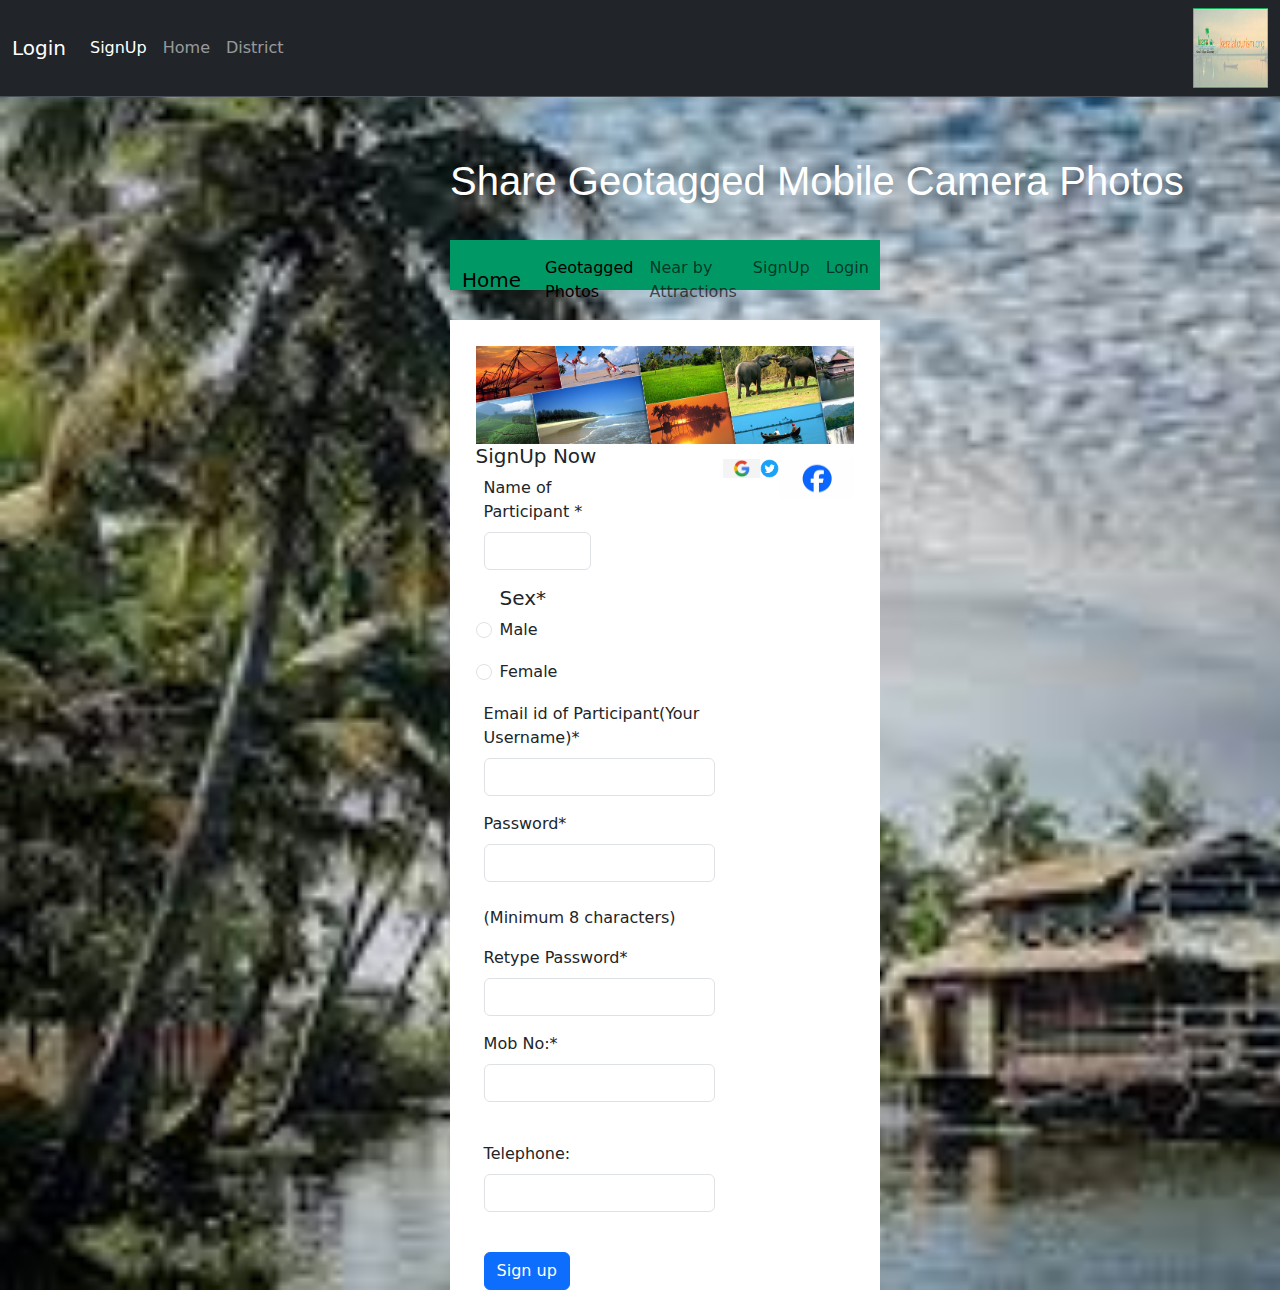
==== signup.html @ c16b904d "firsy commit" ====
<!DOCTYPE html>
<html lang="en">
<head>
    <link rel="stylesheet" href="style.css">
    <meta charset="UTF-8">
    <meta name="viewport" content="width=device-width, initial-scale=1.0">
    <title>SignUp</title>
    <link rel="stylesheet" href="bootstrap.min.css">
    <link  href="https://cdn.jsdelivr.net/npm/bootstrap@5.3.2/dist/css/bootstrap.min.css" rel="stylesheet" integrity="sha384-T3c6CoIi6uLrA9TneNEoa7RxnatzjcDSCmG1MXxSR1GAsXEV/Dwwykc2MPK8M2HN" crossorigin="anonymous">
    <script src="https://cdn.jsdelivr.net/npm/bootstrap@5.3.2/dist/js/bootstrap.bundle.min.js" integrity="sha384-C6RzsynM9kWDrMNeT87bh95OGNyZPhcTNXj1NW7RuBCsyN/o0jlpcV8Qyq46cDfL" crossorigin="anonymous"></script>
</head>
<body>
    <nav class="navbar navbar-expand-lg bg-dark border-bottom border-body" data-bs-theme="dark">
            <div class="container-fluid">
              <button class="navbar-toggler" type="button" data-bs-toggle="collapse" data-bs-target="#navbarTogglerDemo01" aria-controls="navbarTogglerDemo01" aria-expanded="false" aria-label="Toggle navigation">
                <span class="navbar-toggler-icon"></span>
              </button>
              <div class="collapse navbar-collapse" id="navbarTogglerDemo01">
                <a class="navbar-brand" href="index.html">Login</a>
                <ul class="navbar-nav me-auto mb-2 mb-lg-0">
                  <li class="nav-item">
                    <a class="nav-link active"  href="signup.html">SignUp</a>
                  </li>
                  <li class="nav-item">
                    <a class="nav-link" href="home.html">Home</a>
                  </li>
                  <li class="nav-item">
                    <a class="nav-link " aria-disabled="true" href="district.html">District</a>
                  </li>
                </ul>
                <img src="logo.jpeg" alt="logo">
                </form>
              </div>
            </div>
          </nav>
<h1 style="color: white;">Share Geotagged Mobile Camera Photos</h1>
<div class="nav2">
<nav class="navbar navbar-expand-lg bg-background-color: #096;">
  <div class="container-fluid">
    <button class="navbar-toggler" type="button" data-bs-toggle="collapse" data-bs-target="#navbarTogglerDemo01" aria-controls="navbarTogglerDemo01" aria-expanded="false" aria-label="Toggle navigation">
      <span class="navbar-toggler-icon"></span>
    </button>
    <div class="collapse navbar-collapse" id="navbarTogglerDemo01">
      <a class="navbar-brand" href="#">Home</a>
      <ul class="navbar-nav me-auto mb-2 mb-lg-0">
        <li class="nav-item">
          <a class="nav-link active" aria-current="page" href="#">Geotagged Photos</a>
        </li>
        <li class="nav-item">
          <a class="nav-link" href="#">Near by Attractions</a>
        </li>
        <li class="nav-item">
          <a class="nav-link " href="#">SignUp</a>
        </li>
        <li class="nav-item">
          <a class="nav-link " href="#">Login</a>
        </li>
      </ul>
      
    </div>
  </div>
</div>
</nav>
<section class="signup">
  <img class="img1"src="collage.jpeg" alt="collage "  >
  <link href="https://www.keralatourism.org/share-photos/registration/">
  <a href="https://www.facebook.com/">
  <img id="img2" src="fblogo.png" alt="fb">
  </a>
  <a href="https://www.twitter.com/">
  <img id="img3" src="twtlogo.png" alt="twt">
  </a>
  <a href="https://google.com">
  <img id="img4" src="googlogo.png" alt="googlogo">
  </a>
<h5>SignUp Now</h5>
  <form class="row g-3">
    <div class="col-md-6">
      <label for="text" class="form-label">Name of Participant *</label><br>
      <input type="text" class="form-control" id="name">
    </div>
      <div class="form-check">
        <h5>Sex*</h5>
        <input class="form-check-input" type="radio" name="male" id="">
        <label class="form-check-label" for="male">Male</label>
      </div>
      <div class="form-check">
        <input class="form-check-input" type="radio" name="female" id="">
        <label class="form-check-label" for="female">Female</label>
      </div>
    </div>
    <div class="col-12">
      <label for="email" class="form-label">Email id of Participant(Your Username)*</label>
      <input type="email" class="form-control" id="email">
    </div>
    <div class="col-12">
    <label for="password" class="form-label">Password*</label>
      <input type="passw" class="form-control" id="passw"><br>
      <p>(Minimum 8 characters)</p>
        <label for="password" class="form-label">Retype Password*</label>
          <input type="passw" class="form-control" id="passw">
    </div>
    <div class="col-12">
      <label for="mobile no" class="form-label">Mob No:*</label>
        <input type="mobile number" class="form-control" id="mobile number"><br>
        </div>
        <div class="col-12">
          <label for="phone no" class="form-label">Telephone:</label>
            <input type="phone number" class="form-control" id="phone number"><br>
        </div>
    
    <div class="col-12">
      <button type="signup" class="btn btn-primary" id="signbt">Sign up</button>
    </div>
  </form>
</section>
</div>
</body>
</html>
---- style.css ----
*{
    margin: 0;
    padding: 0;
    
}
body{
    background-image: url(bg.jpeg);
    background-size: cover;
    
}
.login{
    color: white;
}
.myMargin{
    margin-top: 50px;
    margin-left: 500px;
}
#log{
    background-color: blue;
}
img{
    width: 75px;
    height:80px;
}
h1{
    padding-top: 60px;
    margin-left: 450px;
    color: white;
    font-family: Arial, Helvetica, sans-serif;
}
.nav2{
    margin-top: 35px;
    margin-right: 400px;           
    margin-left: 450px;
    background-color: #096;
    height: 50px;
}
.signup{
    background-color: white;
    margin-top: 30px;
    margin-right: 400px;           
    margin-left: 450px;
}


.img1{
    width: 100%;
    height: auto ;
    
}
#img2,#img3,#img4{
    float: right;
    padding-top: 15px;
}
#img2{
    height: 60px;
    padding-bottom: 5px;
    
}
#img3{
    width: 5%;
    height: 3%;
}
#img4{
    width: 10%;
    height:6%;
    
}

#signbt:hover{
    background-color: rgb(238, 216, 19);
}
.signup{
    padding-left: 2%;
    padding-right: 2%;
    padding-top: 2%;
}
#head{
    margin-top: 125px;
    margin-right: 125px;
    margin-left: 650px;
    margin-bottom: 125px;
}
#logo1{
    width: 150px;
    height: 100px;
    margin-top: 10px;
    margin-bottom: 10px;
    margin-left: 50px;
}
.nav3 a{
    float: right;
}
.d-block{
    width: 80%;
    height: 80%;
    
}
.tvm{
    width: 200px;
    height: 90px;
    margin-left: 20px;
    margin-top: 15px;
}
.klm{
    width: 200px;
    height: 90px;
    margin-top: 15px;
    margin-left: 20px;
}
.ptnmta{
    width: 200px;
    height: 90px;
    margin-top: 15px;
    margin-left: 20px;
}
.kottayam{
    width: 200px;
    height: 90px;
    margin-top: 15px;
    margin-left: 20px;
}
.idk{
    width: 200px;
    height: 90px;
    margin-top: 15px;
    margin-left: 20px;
}
.eklm{
    width: 200px;
    height: 90px;
    margin-top:  15px;
    margin-left: 20px;
}
.plkd{
    width: 200px;
    height: 90px;
    margin-top: 15px;
    margin-left: 25px;
}
.alpy{
    width: 200px;
    height: 90px;
    margin-top: 15px;
    margin-left: 25px;
}
.trs{
    width: 200px;
    height: 90px;
    margin-top: 15px;
    margin-left: 25px;

}
.mlprm{
    width: 200px;
    height: 90px;
    margin-top: 15px;
    margin-left: 25px;

}
.clt{
    width: 200px;
    height: 90px;
    margin-top: 15px;
    margin-left: 25px;

}
.wynd{
    width: 200px;
    height: 90px;
    margin-top: 15px;
    margin-left: 25px;

}   
.knr{
    width: 200px;
    height: 90px;
    margin-top: 15px;
    margin-left: 25px;

}
.ksrgd{
    width: 200px;
    height: 90px;
    margin-top: 15px;
    margin-left: 25px;

}
#temp{
    width: 300px;
    height: 300px;
    margin-left: 25px;
}
#cap{
    width: 300px;
    height: 300px;
    margin-left: 25px;
}
#citytvm{
    width: 300px;
    height: 300px;
    margin-left: 25px;
}   
#varkala{
    width: 300px;
    height: 300px;
    margin-left: 25px;

}
#jatayu{
    width: 300px;
    height: 300px;
    margin-left: 25px;

}
#tempklm{
    width: 300px;
    height: 300px;
    margin-left: 25px;

}
#klmcity{
    width: 300px;
    height: 300px;
    margin-left: 25px;
}
#thangasseri{
    width: 300px;
    height: 300px;
    margin-left: 25px;
}
#mavarapara{
    width: 300px;
    height: 300px;
    margin-left: 25px;
}
#ptnmtacity{
    width: 300px;
    height: 300px;
    margin-left: 25px;
}
#konni{
    width: 300px;
    height: 300px;
    margin-left: 25px;
}
#adavi{
    width: 300px;
    height: 300px;
    margin-left: 25px;
}
.anchor{
    text-decoration: none;
}
#kallu{
    width: 300px;
    height: 300px;
    margin-left: 25px;
}
#waterlilly{
    width: 300px;
    height: 300px;
    margin-left: 25px;
}
#lake{
    width: 300px;
    height: 300px;
    margin-left: 25px;
}
#kottayamtown{
    width: 300px;
    height: 300px;
    margin-left: 25px;
}
#dam{
    width: 300px;
    height: 300px;
    margin-left: 25px;
}
#vagamon{
    width: 300px;
    height: 300px;
    margin-left: 25px;
}
#wildlife{
    width: 300px;
    height: 300px;
    margin-left: 25px;
}
#church{
    width: 300px;
    height: 300px;
    margin-left: 25px;
}
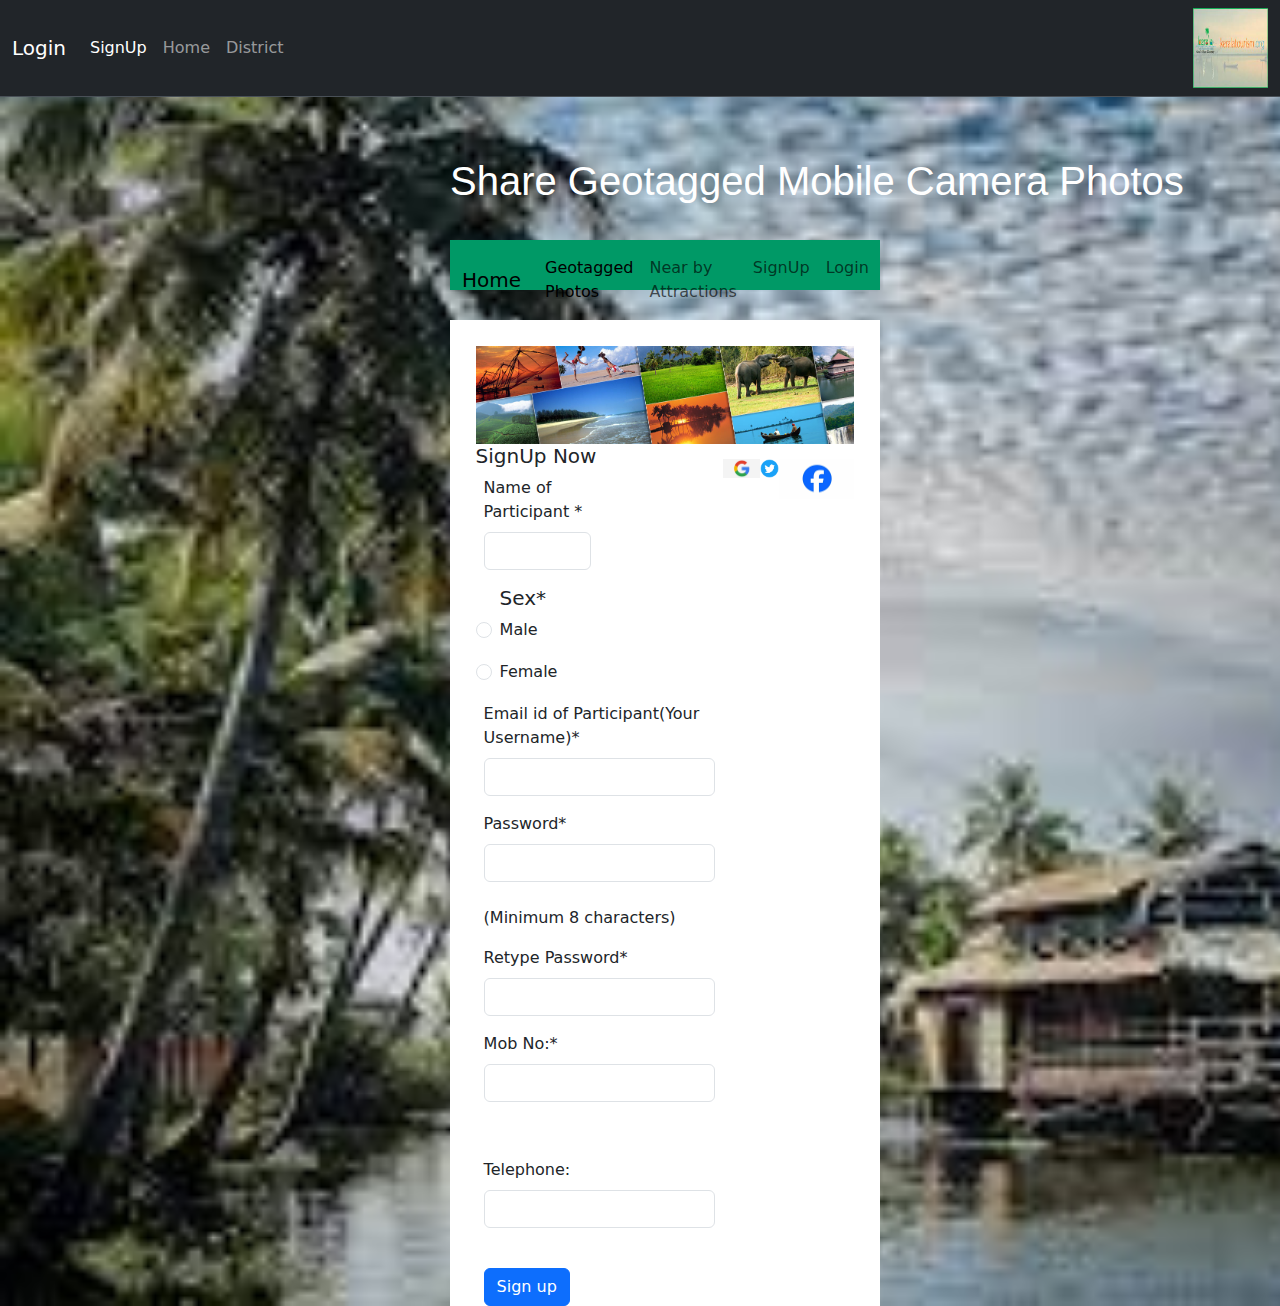
==== commit d663d527: "first commit" ====
--- a/signup.html
+++ b/signup.html
@@ -74,7 +74,7 @@
   <img id="img4" src="googlogo.png" alt="googlogo">
   </a>
 <h5>SignUp Now</h5>
-  <form class="row g-3">
+  <form onsubmit="return validate()" action="home.html" class="row g-3">
     <div class="col-md-6">
       <label for="text" class="form-label">Name of Participant *</label><br>
       <input type="text" class="form-control" id="name">
@@ -91,22 +91,27 @@
     </div>
     <div class="col-12">
       <label for="email" class="form-label">Email id of Participant(Your Username)*</label>
-      <input type="email" class="form-control" id="email">
+      <input onkeyup="return validateEmail()" type="email" class="form-control" id="email">
+      <span id="err1"></span>
     </div>
     <div class="col-12">
     <label for="password" class="form-label">Password*</label>
-      <input type="passw" class="form-control" id="passw"><br>
+      <input onkeyup="validatePassword()" type="passw" class="form-control" id="passw"><br>
+      <span id ="err4"></span>
       <p>(Minimum 8 characters)</p>
         <label for="password" class="form-label">Retype Password*</label>
-          <input type="passw" class="form-control" id="passw">
+          <input onkeyup="return validateConfirmPassword()" type="passw" class="form-control" id="conpassw">
+          <span id="err5"></span>
     </div>
     <div class="col-12">
       <label for="mobile no" class="form-label">Mob No:*</label>
-        <input type="mobile number" class="form-control" id="mobile number"><br>
+        <input onkeyup="return validateMobileNumber()" type="mobile number " class="form-control" id="mobilenumber"><br>
         </div>
+        <span id="err2"></span>
         <div class="col-12">
           <label for="phone no" class="form-label">Telephone:</label>
-            <input type="phone number" class="form-control" id="phone number"><br>
+            <input onkeyup="return  validatePhoneNumber()" type="phone number" class="form-control" id="phonenumber"><br>
+            <span id="err3"></span>
         </div>
     
     <div class="col-12">
@@ -115,5 +120,8 @@
   </form>
 </section>
 </div>
+<script src="script.js">
+  
+</script>
 </body>
 </html>